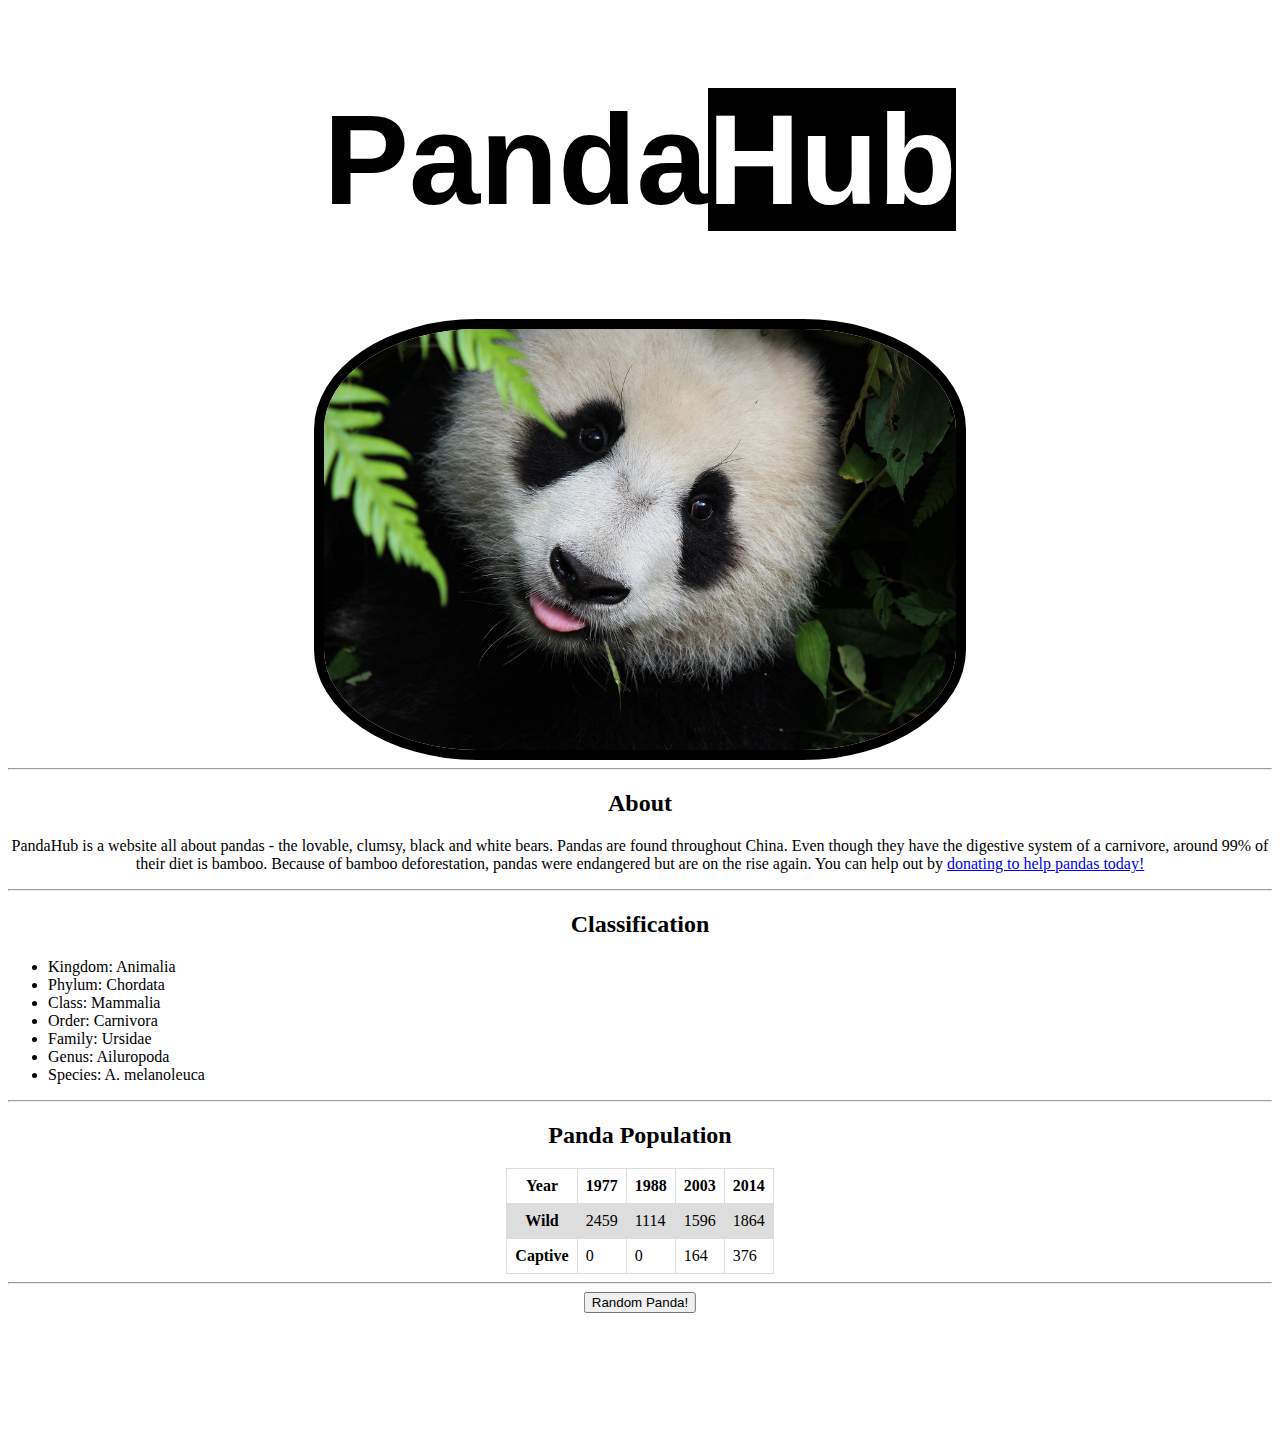
==== index.html @ eaf627cb "add new index" ====
<!DOCTYPE html>
<html lang="en">

<head>
	<meta charset="UTF-8"/>
	<title>PandaHub</title>
	<link rel="stylesheet" href="style.css"/>
</head>

<body>

	<script src="script.js" type="text/javascript"></script>

	<div id="heading">
		<h1>Panda<mark style="background-color:black; color:white">Hub</mark></h1>
		<img src="images/PandaMain.jpg" alt="Panda" class="image center" />
		<hr>
		</hr>
	</div>

	<div id="about">
		<h2 style="text-align: center;">About</h2>
		<p>
			PandaHub is a website all about pandas - the lovable, clumsy, black
			and white bears. Pandas are found throughout China. Even though they
			have the digestive system of a carnivore, around 99% of their diet is
			bamboo. Because of bamboo deforestation, pandas were endangered but
			are on the rise again. You can help out by <a href="https://www.pandasinternational.org">donating to help
				pandas today!</a>
		</p>
		<hr>
		</hr>
	</div>

	<div id="kpcofgs">
		<h2 style="text-align: center;">Classification</h2>
		<ul>
			<li>Kingdom: Animalia</li>
			<li>Phylum: Chordata</li>
			<li>Class: Mammalia</li>
			<li>Order: Carnivora</li>
			<li>Family: Ursidae</li>
			<li>Genus: Ailuropoda</li>
			<li>Species: A. melanoleuca</li>
		</ul>
		<hr>
		</hr>
	</div>

	<div id="numbers">
		<h2 style="text-align: center;">Panda Population</h2>
		<table class="center">
			<tr>
				<th>Year</th>
				<th>1977</th>
				<th>1988</th>
				<th>2003</th>
				<th>2014</th>
			</tr>
			<tr>
				<th>Wild</th>
				<td>2459</td>
				<td>1114</td>
				<td>1596</td>
				<td>1864</th>
			</tr>
			<tr>
				<th>Captive</th>
				<td>0</td>
				<td>0</td>
				<td>164</td>
				<td>376</th>
			</tr>
		</table>
		<hr>
		</hr>
	</div>
	<div class="bottom">
		<button type="button" onclick=randomPanda()>Random Panda!</button>
	</div>

</body>

</html>
---- style.css ----
.image {
	display: block;
	border: 10px solid #000000;
	border-radius: 25%;
	padding: 0px;
	width: 50%;
}
	
.center {
	margin-left: auto;
	margin-right: auto;
}

.bottom {
	margin-bottom: 160px;
}

p {
	text-align: center;
	font-size: 1em;
}

h1 {
	text-align: center;
	font-size: 8em;
	font-family: arial;
}

table {
	border-collapse: collapse;
}

button {
	position: absolute;
	left: 50%;
	transform: translate(-50%);
}

td, th {
	border: 1px solid #dddddd;
	padding: 8px;
}

tr:nth-child(even) {
	background-color: #dddddd;
}
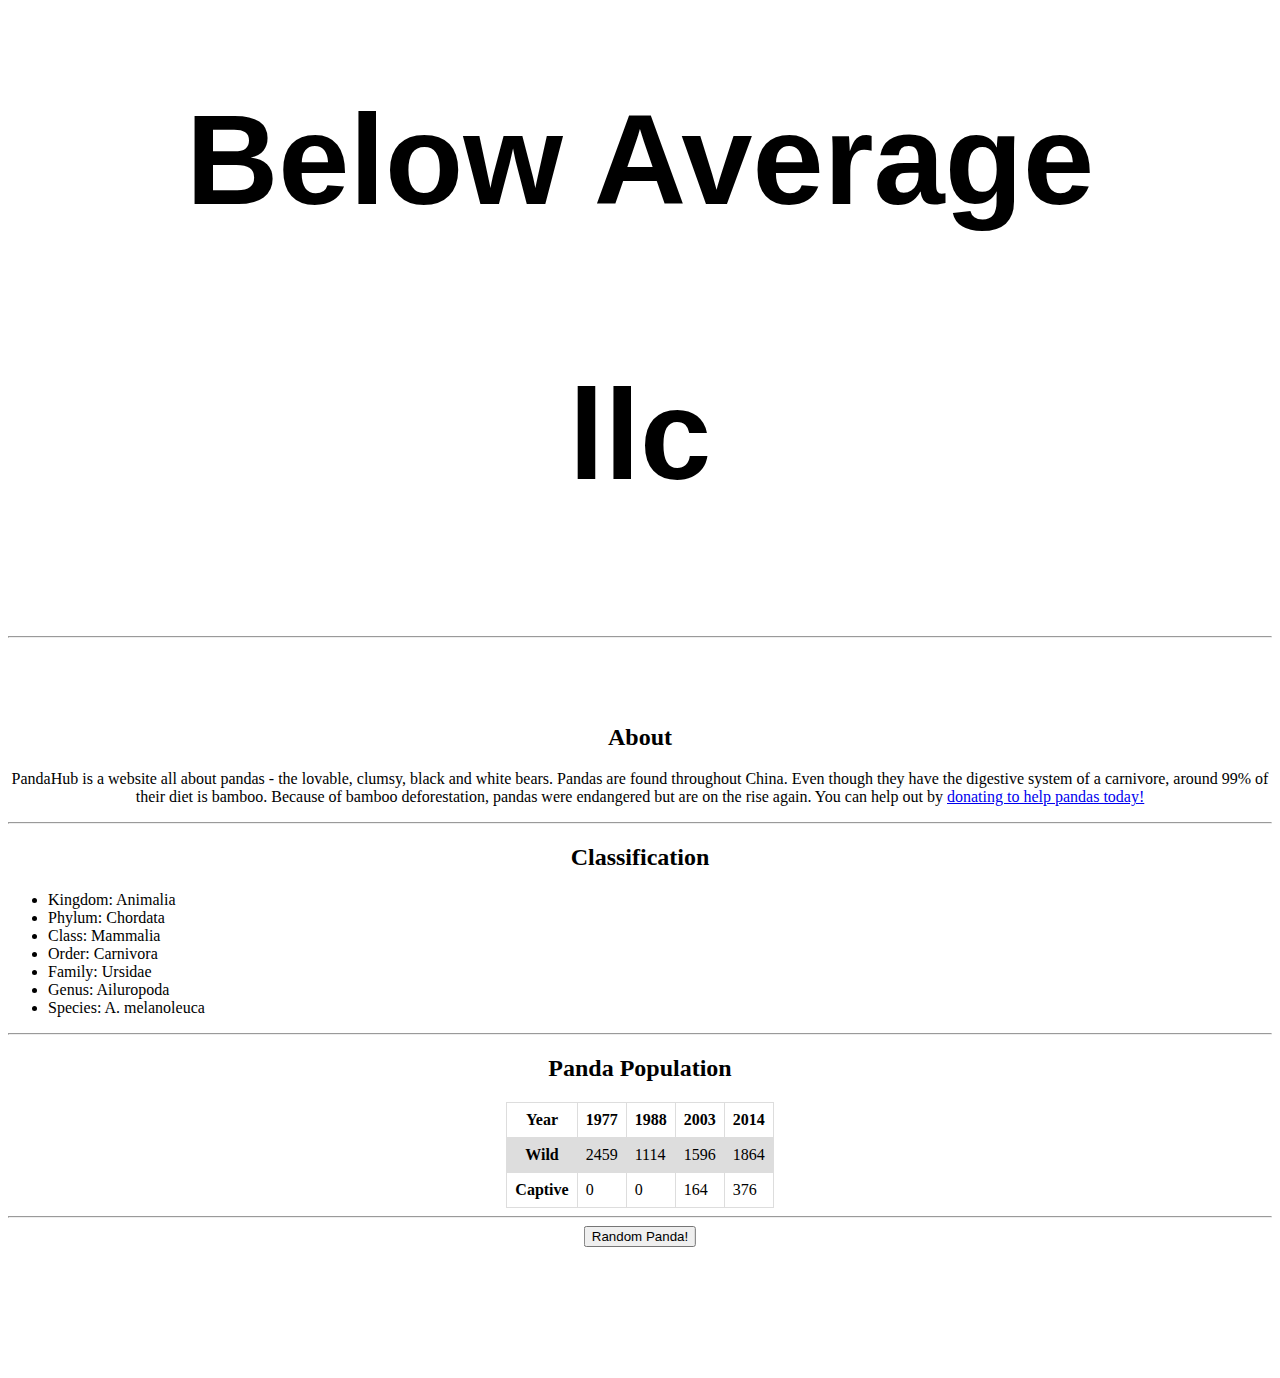
==== commit 030b7977: "update index" ====
--- a/index.html
+++ b/index.html
@@ -3,7 +3,7 @@
 
 <head>
 	<meta charset="UTF-8"/>
-	<title>PandaHub</title>
+	<title>Below Average</title>
 	<link rel="stylesheet" href="style.css"/>
 </head>
 
@@ -12,9 +12,7 @@
 	<script src="script.js" type="text/javascript"></script>
 
 	<div id="heading">
-		<h1>Panda<mark style="background-color:black; color:white">Hub</mark></h1>
-		<img src="images/PandaMain.jpg" alt="Panda" class="image center" />
-		<hr>
+		<h1>Below Average<p>llc<p><hr>
 		</hr>
 	</div>
 
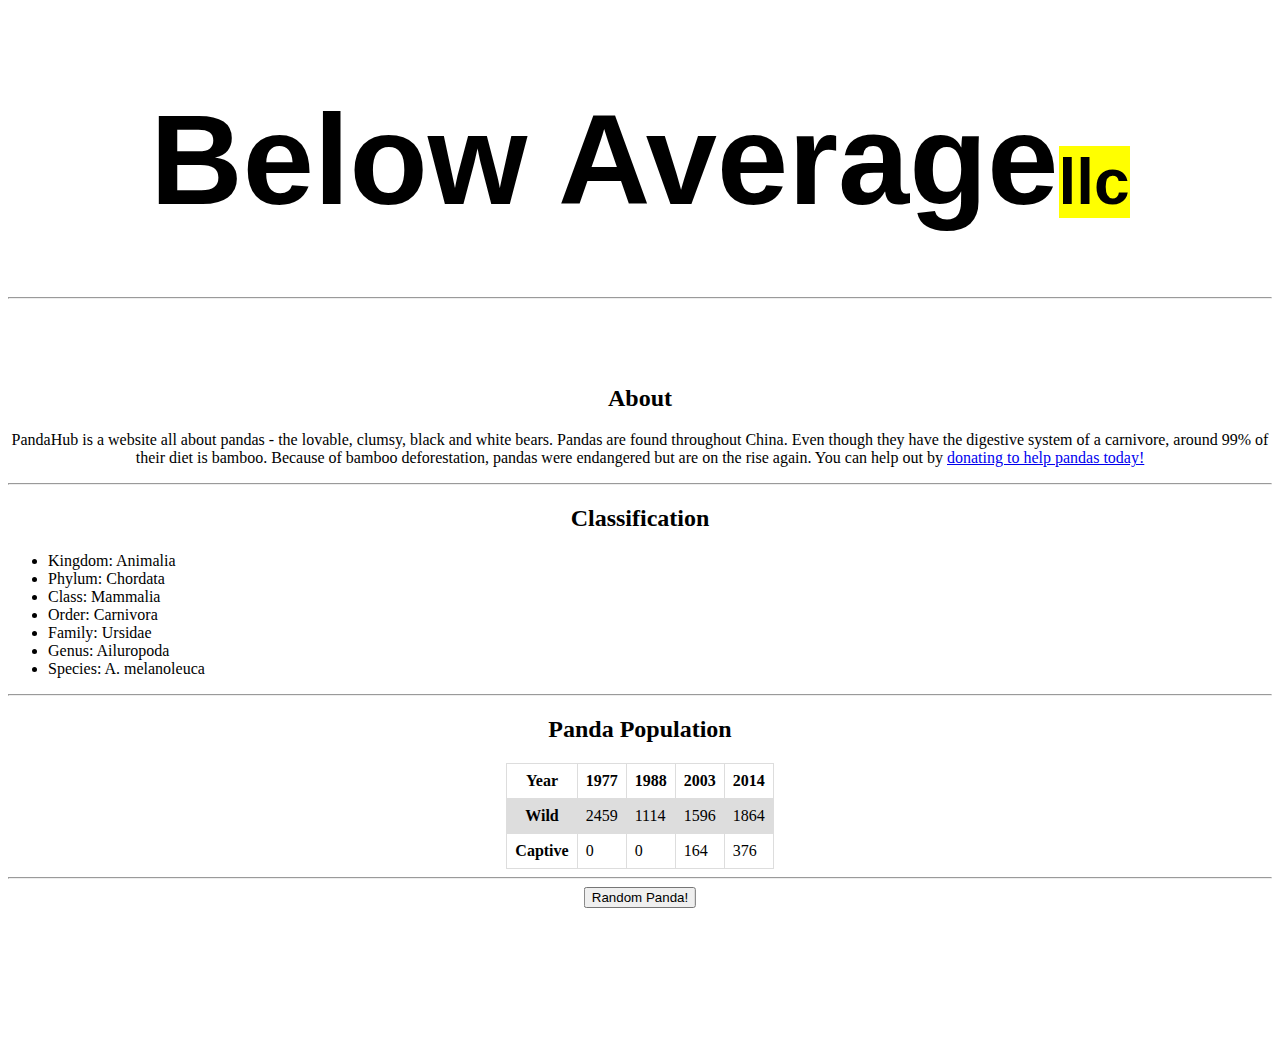
==== commit 92570223: "updated index" ====
--- a/index.html
+++ b/index.html
@@ -12,7 +12,8 @@
 	<script src="script.js" type="text/javascript"></script>
 
 	<div id="heading">
-		<h1>Below Average<p>llc<p><hr>
+		<h1>Below Average<mark style="font-size:50%">llc</mark></hr>
+		<hr>
 		</hr>
 	</div>
 
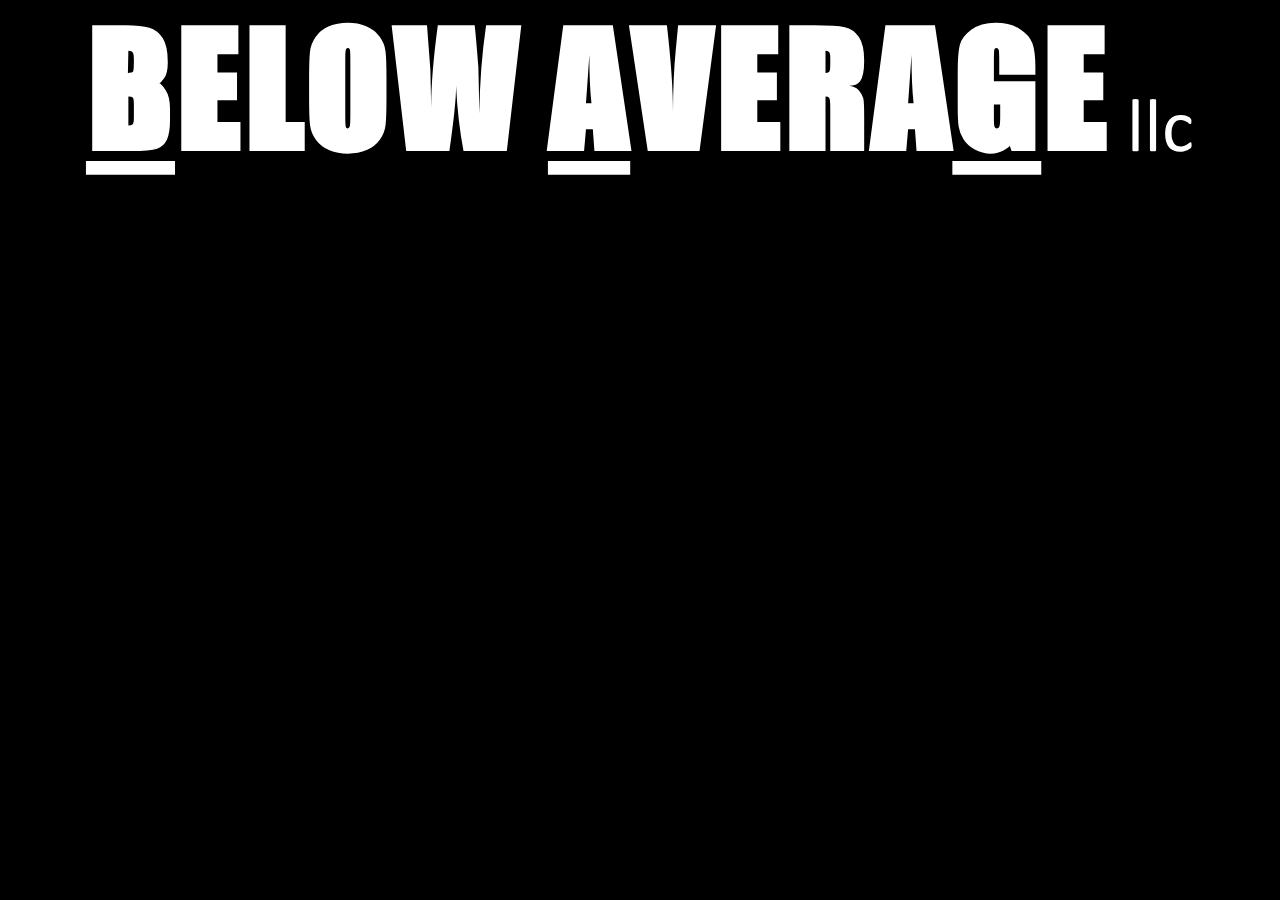
==== commit e470a5e2: "update main page" ====
--- a/index.html
+++ b/index.html
@@ -7,75 +7,11 @@
 	<link rel="stylesheet" href="style.css"/>
 </head>
 
-<body>
-
-	<script src="script.js" type="text/javascript"></script>
+<body bgcolor="#000000">
 
 	<div id="heading">
-		<h1>Below Average<mark style="font-size:50%">llc</mark></hr>
-		<hr>
-		</hr>
-	</div>
 
-	<div id="about">
-		<h2 style="text-align: center;">About</h2>
-		<p>
-			PandaHub is a website all about pandas - the lovable, clumsy, black
-			and white bears. Pandas are found throughout China. Even though they
-			have the digestive system of a carnivore, around 99% of their diet is
-			bamboo. Because of bamboo deforestation, pandas were endangered but
-			are on the rise again. You can help out by <a href="https://www.pandasinternational.org">donating to help
-				pandas today!</a>
-		</p>
-		<hr>
-		</hr>
-	</div>
-
-	<div id="kpcofgs">
-		<h2 style="text-align: center;">Classification</h2>
-		<ul>
-			<li>Kingdom: Animalia</li>
-			<li>Phylum: Chordata</li>
-			<li>Class: Mammalia</li>
-			<li>Order: Carnivora</li>
-			<li>Family: Ursidae</li>
-			<li>Genus: Ailuropoda</li>
-			<li>Species: A. melanoleuca</li>
-		</ul>
-		<hr>
-		</hr>
-	</div>
-
-	<div id="numbers">
-		<h2 style="text-align: center;">Panda Population</h2>
-		<table class="center">
-			<tr>
-				<th>Year</th>
-				<th>1977</th>
-				<th>1988</th>
-				<th>2003</th>
-				<th>2014</th>
-			</tr>
-			<tr>
-				<th>Wild</th>
-				<td>2459</td>
-				<td>1114</td>
-				<td>1596</td>
-				<td>1864</th>
-			</tr>
-			<tr>
-				<th>Captive</th>
-				<td>0</td>
-				<td>0</td>
-				<td>164</td>
-				<td>376</th>
-			</tr>
-		</table>
-		<hr>
-		</hr>
-	</div>
-	<div class="bottom">
-		<button type="button" onclick=randomPanda()>Random Panda!</button>
+		<img src="Below Average llc white.svg" alt="Below Average llc" class="image center" />
 	</div>
 
 </body>
--- a/style.css
+++ b/style.css
@@ -1,9 +1,7 @@
 .image {
 	display: block;
-	border: 10px solid #000000;
-	border-radius: 25%;
 	padding: 0px;
-	width: 50%;
+	width: 100%;
 }
 	
 .center {
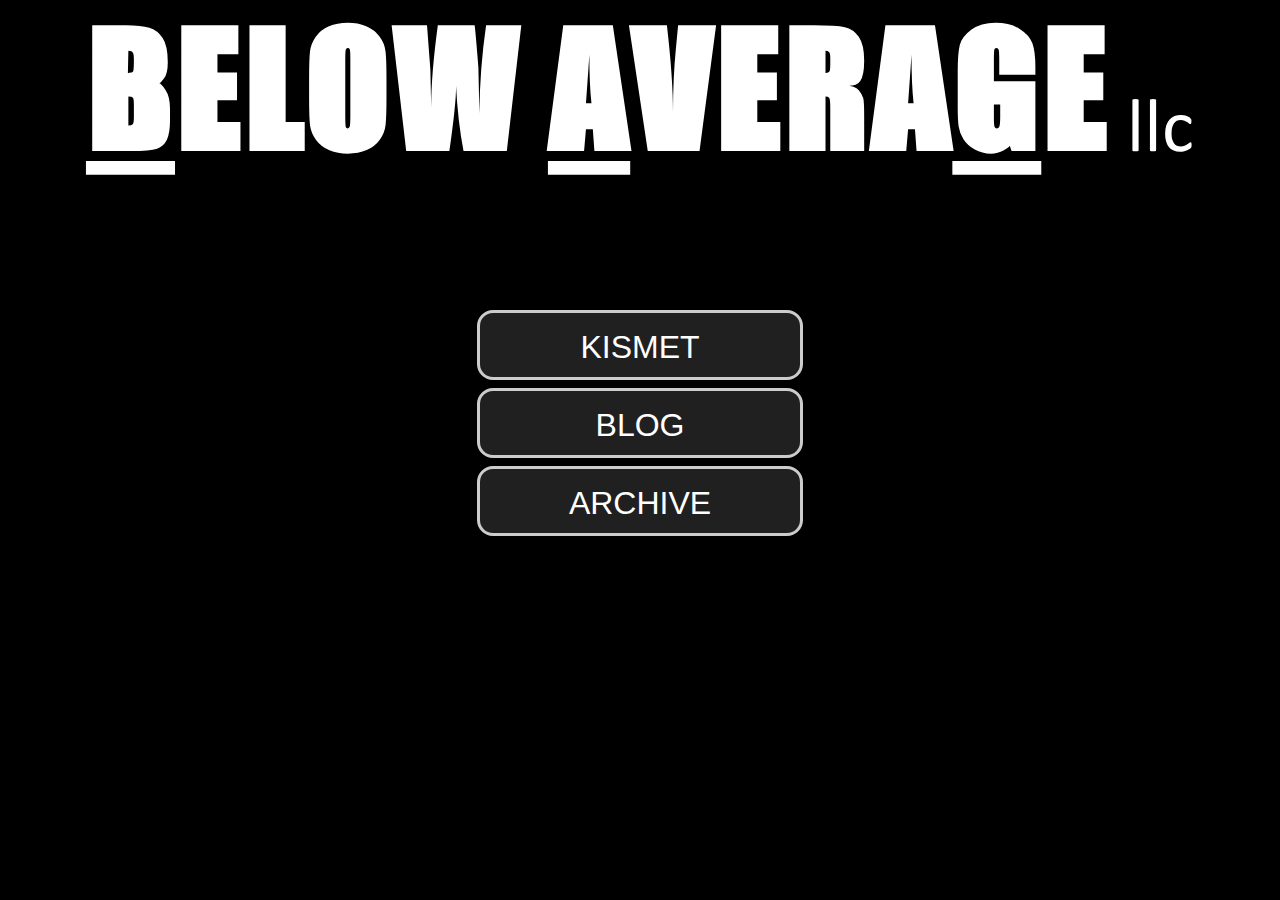
==== commit 23a98966: "main page complete" ====
--- a/index.html
+++ b/index.html
@@ -10,10 +10,27 @@
 <body bgcolor="#000000">
 
 	<div id="heading">
-
-		<img src="Below Average llc white.svg" alt="Below Average llc" class="image center" />
+		<img src="Below Average llc white.svg" alt="Below Average llc" class="bag center" />
 	</div>
 
+	<div class="increases">
+		<a class="button" href="snake">KISMET</a>
+		<div class="centered">Kismet is a cool game about zombies and shit where you shoot things and sex</div>
+	</div>
+	
+	<div class="increases">
+		<a class="button" href="snake">BLOG</a>
+		<div class="centered">Click here to learn more about Below Average and see updates about upcoming games!</div>
+	</div>
+
+	<div class="increases increases2" >
+		<a class="title" >ARCHIVE</a>
+		<br>
+		<a class="buttonIn" href="PandaHub">PandaHub</a>
+		<a class="buttonIn" href="DontKillTheRabbit">Don't Kill The Rabbit!</a>
+		<a class="buttonIn" href="mother">Mother's Day 2024</a>
+		<a class="buttonIn" href="snake">Snake Game</a>
+	</div>
 </body>
 
 </html>
--- a/style.css
+++ b/style.css
@@ -1,44 +1,98 @@
-.image {
+.bag {
 	display: block;
 	padding: 0px;
 	width: 100%;
-}
-	
-.center {
-	margin-left: auto;
-	margin-right: auto;
+	margin-bottom: 10%;
 }
 
-.bottom {
-	margin-bottom: 160px;
+.increases { 
+	background-color: #202020; 
+	border: .1em solid #cccccc; 
+	border-radius: .5em;
+	color: white; 
+	text-align: center; 
+	text-decoration: none; 
+	font-size: 2em; 
+	font-family: Verdana, sans-serif;
+	cursor: pointer;  
+	display: inline-block; 
+	position: relative;
+	left: 50%;
+	margin-right: 50%;
+	transform: translate(-50%);
+	margin-top: 0em;
+	margin-bottom: .25em;
+	padding: .5em 0em;
+	width: 10em;
+	transition-duration: .5s;
+	transition-delay: .25s;
+	height: 1em;
+	cursor: auto; 
 }
 
-p {
-	text-align: center;
-	font-size: 1em;
+.increases:hover {
+	height: 4em;
+	transition-delay: 0s;
 }
 
-h1 {
-	text-align: center;
-	font-size: 8em;
-	font-family: arial;
+.increases2:hover {
+	height: 6em;
 }
 
-table {
-	border-collapse: collapse;
+.increases:hover .centered {
+	opacity: 1;
+	transition-delay:.375s;
 }
 
-button {
+.centered {
+	left:50%;
+	transform: translate(-50%);
 	position: absolute;
-	left: 50%;
-	transform: translate(-50%);
+	display: inline-block;
+	opacity: 0;
+	transition-duration: .25s;
+	transition-delay: 0s;
+	color: white; 
+	text-align: center; 
+	text-decoration: none; 
+	font-size: .5em; 
+	font-family: Verdana, sans-serif;
+	margin-top: 4em;
+	width: 20em;
 }
 
-td, th {
-	border: 1px solid #dddddd;
-	padding: 8px;
+.button {
+	color: white; 
+	text-decoration: none; 
+	transition: color 0s ease 0s;
+	cursor: pointer; 
 }
 
-tr:nth-child(even) {
-	background-color: #dddddd;
+.button:hover {
+	color: #cc00ff;
 }
+
+.title {
+	color: white; 
+	text-decoration: none; 
+	transition: color 0s ease 0s;
+	cursor: auto; 
+}
+
+.buttonIn {
+	font-size: .75em;
+	color: white; 
+	text-decoration: none; 
+	transition: opacity .25s ease 0s, color 0s ease 0s;
+	opacity: 0;
+	display: inline-block;
+}
+
+.buttonIn:hover {
+	color: #cc00ff;
+}
+
+.increases:hover .buttonIn {
+	opacity: 1;
+	transition: opacity .25s ease .375s;
+}